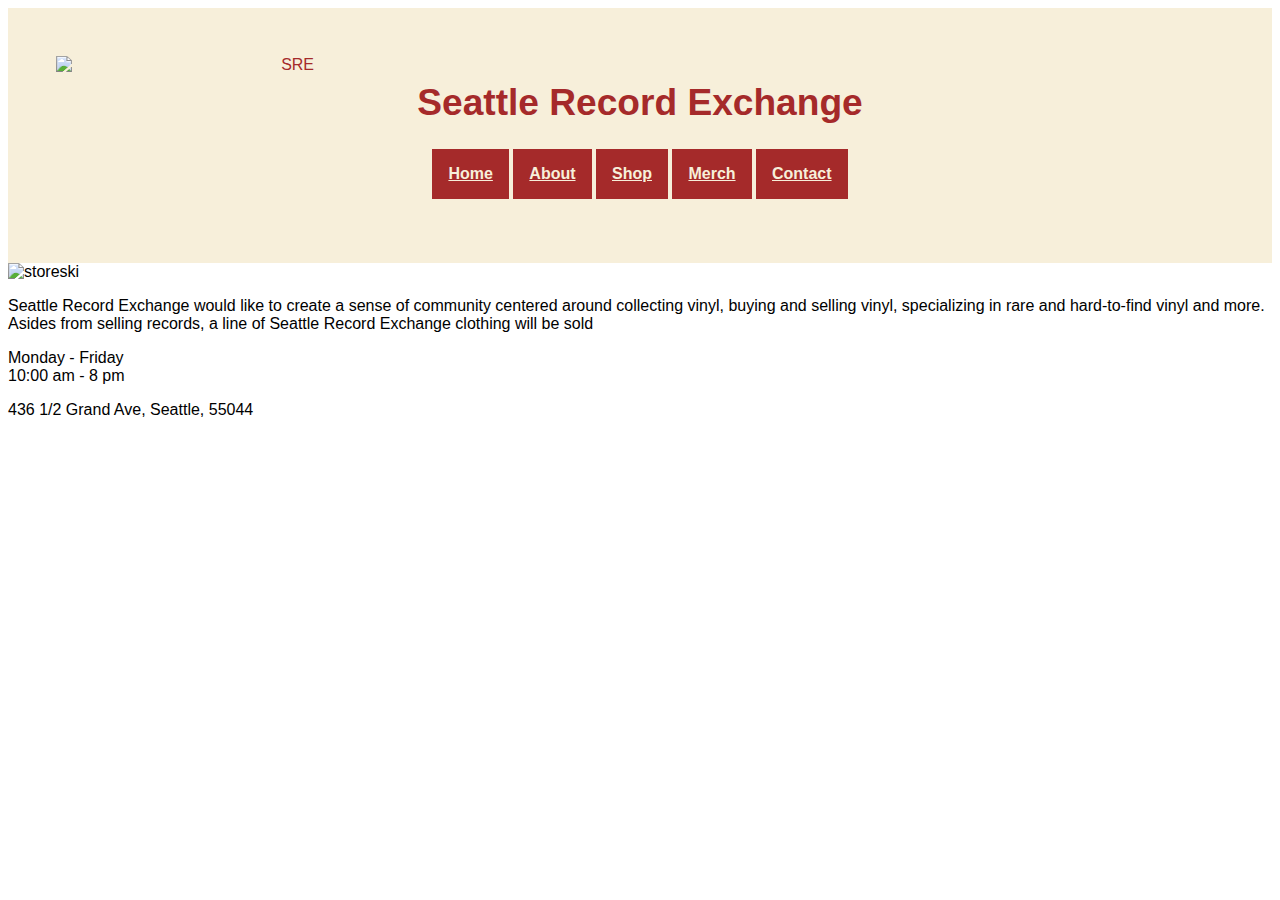
==== Seattle Record Exchange/index.html @ ad544065 "In Progress Client Project" ====
<!DOCTYPE html>
<html lang="en">
<head>
    <meta charset="UTF-8">
    <meta http-equiv="X-UA-Compatible" content="IE=edge">
    <meta name="viewport" content="width=device-width, initial-scale=1.0">
    <title>Seattle Record Exchange</title>
    <link rel="stylesheet" href="style.css">
    <link rel="apple-touch-icon" sizes="180x180" href="C:\Users\drewb_2sb86yk\Documents\GitHub\ClientProject\Seattle Record Exchange\Images/apple-touch-icon.png">
<link rel="icon" type="image/png" sizes="32x32" href="C:\Users\drewb_2sb86yk\Documents\GitHub\ClientProject\Seattle Record Exchange\Images/favicon-32x32.png">
<link rel="icon" type="image/png" sizes="16x16" href="C:\Users\drewb_2sb86yk\Documents\GitHub\ClientProject\Seattle Record Exchange\Images/favicon-16x16.png">
<link rel="manifest" href="C:\Users\drewb_2sb86yk\Documents\GitHub\ClientProject\Seattle Record Exchange\Images/site.webmanifest">
<link rel="mask-icon" href="C:\Users\drewb_2sb86yk\Documents\GitHub\ClientProject\Seattle Record Exchange\Images/safari-pinned-tab.svg" color="#5bbad5">
<link rel="shortcut icon" href="C:\Users\drewb_2sb86yk\Documents\GitHub\ClientProject\Seattle Record Exchange\Images/favicon.ico">
<meta name="msapplication-TileColor" content="#da532c">
<meta name="msapplication-config" content="C:\Users\drewb_2sb86yk\Documents\GitHub\ClientProject\Seattle Record Exchange\Images/browserconfig.xml">
<meta name="theme-color" content="#ffffff">
</head>
<body>
    <header>
        <img src="images/crop.jpg" alt="SRE">
        <section class="navy">
        <h1>Seattle Record Exchange</h1>
        <nav>
            <a href="index.html">Home</a>
            <a href="about.html">About</a>
            <a href="shop.html">Shop</a>
            <a href="merch.html">Merch</a>
            <a href="contact.html">Contact</a>
        </nav>
    </section>
    </header>
    <main>
        <section class="bio" >
            
            <img src="images/store.jpg" alt="storeski">

            <p>Seattle Record Exchange would like to create a sense of community centered around collecting vinyl, buying and selling vinyl, specializing in rare and hard-to-find vinyl and more. Asides from selling records, a line of Seattle Record Exchange clothing will be sold</p>

            <p>Monday - Friday<br>10:00 am - 8 pm</p>

            <p>436 1/2 Grand Ave, Seattle, 55044</p>
        </section>
    </main>
</body>
</html>
---- Seattle Record Exchange/style.css ----
html{
    font-family: Arial, Helvetica, sans-serif;
}
img{
    max-width: 40%;
}

header{
    background-color: #f7efda;
    color: brown;
}

nav>a{
    color:  #f7efda;
    background-color: brown;
    padding: 1rem;
    font-weight: 800;
    display: inline-block;
    margin-bottom: 1rem;
}

header img{
    height: 10rem;
    display: flex;
    justify-content:space-between;
    align-items: center;
}

header{ 
    display: block;
    text-align: center;
    text-decoration: none;
    padding: 3rem;
}

h1{
    font-size: 232%;
}

.navy{
    display: flex;
    flex-direction: column;
    align-items: center;
    margin-top: -10rem;
}
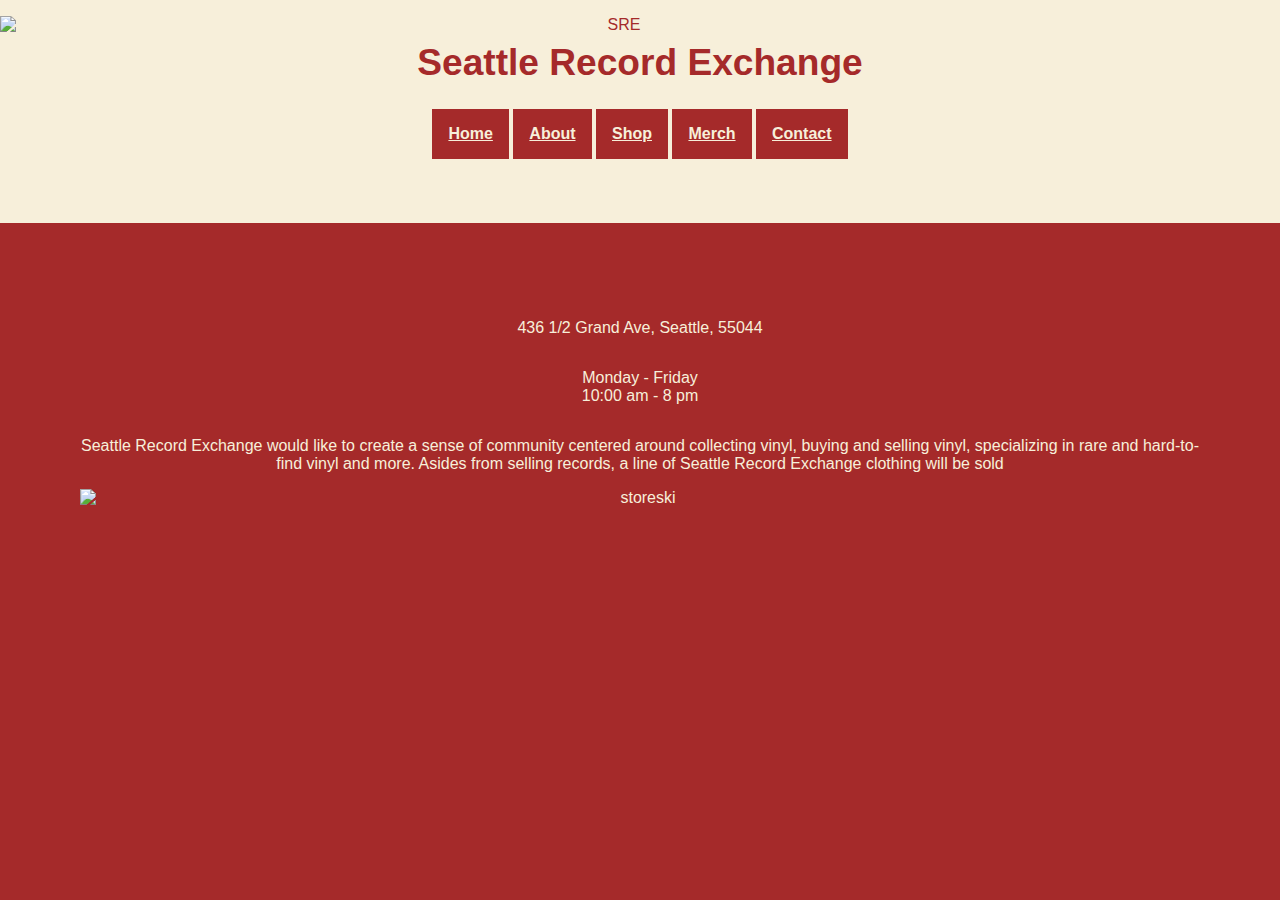
==== commit e6c60449: "Completed Client Project" ====
--- a/Seattle Record Exchange/index.html
+++ b/Seattle Record Exchange/index.html
@@ -31,7 +31,7 @@
     </section>
     </header>
     <main>
-        <section class="bio" >
+        <section class="bio" id="bio" >
             
             <img src="images/store.jpg" alt="storeski">
 
--- a/Seattle Record Exchange/style.css
+++ b/Seattle Record Exchange/style.css
@@ -1,9 +1,9 @@
 html{
     font-family: Arial, Helvetica, sans-serif;
 }
-img{
-    max-width: 40%;
-}
+
+
+
 
 header{
     background-color: #f7efda;
@@ -22,8 +22,11 @@
 header img{
     height: 10rem;
     display: flex;
-    justify-content:space-between;
+    justify-content:flex-start;
     align-items: center;
+    margin-left: -3rem;
+    margin-top: -2rem;
+    
 }
 
 header{ 
@@ -42,4 +45,73 @@
     flex-direction: column;
     align-items: center;
     margin-top: -10rem;
+}
+
+body{
+    background-color: brown;
+}
+
+h2, h3{
+    color: #f7efda;
+    display: flex;
+    flex-direction: column;
+    align-items: center;
+    font-size: xx-large;
+}
+
+
+
+body{
+    margin: 0;
+}
+
+
+
+
+
+.bio{
+    display: inline-block;
+    text-align: center;
+    background-color:brown;
+    padding: 5rem 5rem;
+    color: #f7efda;
+    display: flex;
+    flex-direction:column-reverse;
+    margin
+}
+
+.aboot{
+    display: inline-block;
+    text-align: center;
+    background-color:brown;
+    padding: 5rem 5rem;
+    color: #f7efda;
+    display: flex;
+    flex-direction:column-reverse;  
+}
+
+.shoop{
+    display: flex;
+    align-items:flex-end;
+    justify-content: center;
+}
+.merch img{
+    
+    background-color: #f7efda;
+    padding: 1rem;
+    display: flex;
+    flex-wrap: wrap;
+    max-width: 40%;
+    align-items: center;
+}
+
+.coontact{
+    display: inline-block;
+    text-align: center;
+    background-color:brown;
+    padding: 5rem 5rem;
+    color: #f7efda;
+    display: flex;
+    flex-direction:column-reverse;
+    margin
 }